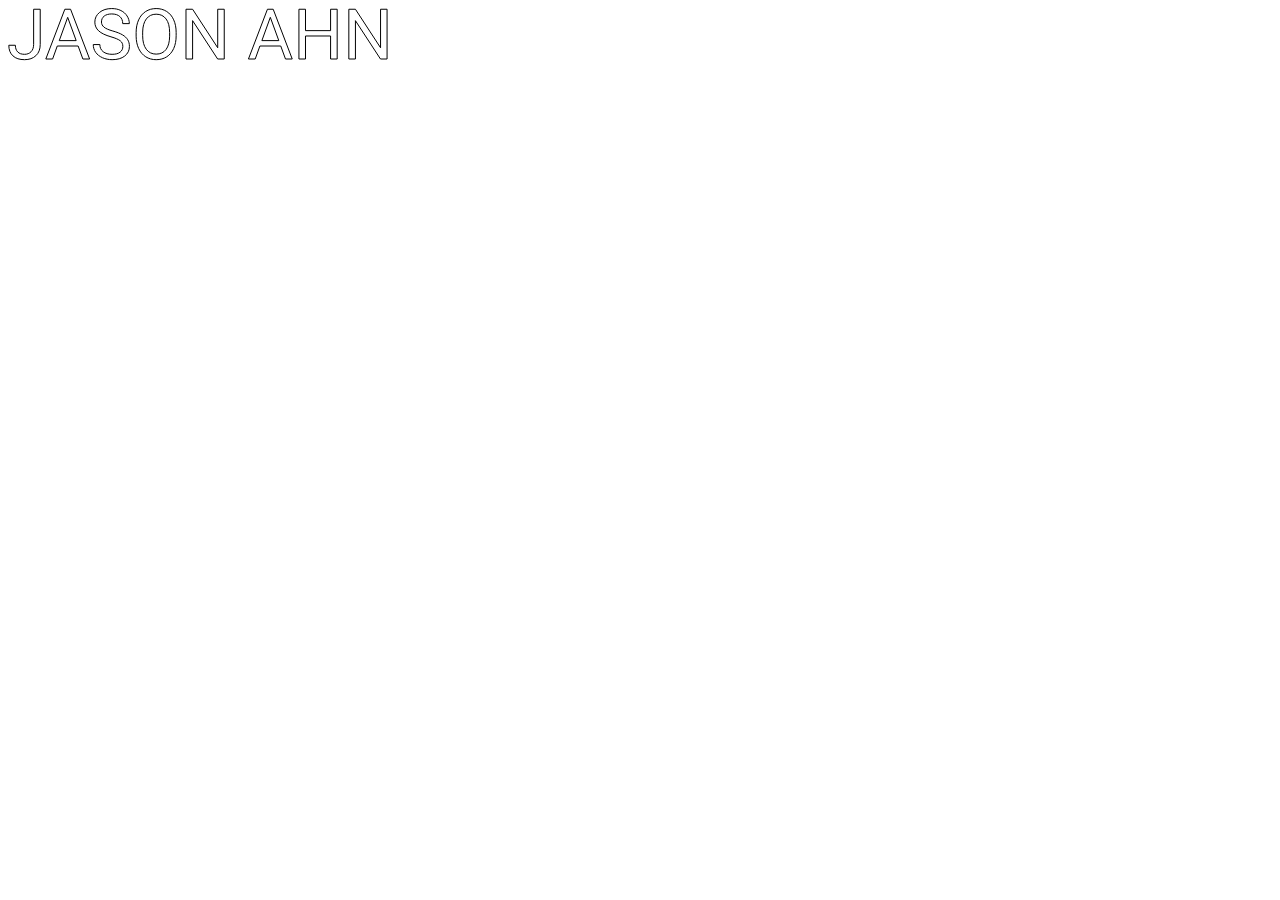
==== index.html @ 58fabce6 "Add files via upload" ====
<!DOCTYPE html>
<html lang="en">

<head>
    <meta charset="UTF-8">
    <meta name="viewport" content="width=device-width, initial-scale=1.0">
    <title>J Portfolio</title>
    <meta http-equiv = "refresh" content = "9; url = ./main.html" />
    <link rel="stylesheet" href="./style.css" />
</head>

<body id = "index-body">
    <div id = "log1">
        <svg id = "logo" width="380" height="53" viewBox="0 0 380 53" fill="none" xmlns="http://www.w3.org/2000/svg">
            <path d="M25.626 1.23438H32.2227V36.4736C32.2227 41.236 30.7871 44.9616 27.916 47.6504C25.0677 50.3392 21.2624 51.6836 16.5 51.6836C11.5553 51.6836 7.70443 50.4189 4.94727 47.8896C2.1901 45.3604 0.811523 41.8171 0.811523 37.2598H7.37402C7.37402 40.1081 8.14876 42.3298 9.69824 43.9248C11.2705 45.5199 13.5378 46.3174 16.5 46.3174C19.2116 46.3174 21.3991 45.4629 23.0625 43.7539C24.7487 42.0449 25.6032 39.6523 25.626 36.5762V1.23438Z" stroke="black"/>
            <path d="M70.1279 38.0117H49.2783L44.5957 51H37.8281L56.832 1.23438H62.5742L81.6123 51H74.8789L70.1279 38.0117ZM51.2607 32.6113H68.1797L59.7031 9.33496L51.2607 32.6113Z" stroke="black"/>
            <path d="M102.975 28.8174C97.3464 27.1995 93.2448 25.2171 90.6699 22.8701C88.1178 20.5003 86.8418 17.5837 86.8418 14.1201C86.8418 10.2008 88.4027 6.96517 91.5244 4.41309C94.6689 1.83822 98.7477 0.550781 103.761 0.550781C107.179 0.550781 110.221 1.21159 112.887 2.5332C115.576 3.85482 117.649 5.67773 119.107 8.00195C120.589 10.3262 121.329 12.8669 121.329 15.624H114.732C114.732 12.6162 113.775 10.2578 111.861 8.54883C109.947 6.81706 107.247 5.95117 103.761 5.95117C100.525 5.95117 97.9958 6.66895 96.1729 8.10449C94.3727 9.51725 93.4727 11.4883 93.4727 14.0176C93.4727 16.0456 94.3271 17.766 96.0361 19.1787C97.7679 20.5687 100.696 21.8447 104.82 23.0068C108.967 24.1689 112.203 25.4564 114.527 26.8691C116.874 28.2591 118.606 29.8883 119.723 31.7568C120.862 33.6253 121.432 35.8242 121.432 38.3535C121.432 42.3867 119.859 45.6224 116.715 48.0605C113.57 50.4759 109.366 51.6836 104.103 51.6836C100.685 51.6836 97.4945 51.0342 94.5322 49.7354C91.57 48.4137 89.2799 46.6136 87.6621 44.335C86.0671 42.0563 85.2695 39.4701 85.2695 36.5762H91.8662C91.8662 39.584 92.9714 41.9652 95.1816 43.7197C97.4147 45.4515 100.388 46.3174 104.103 46.3174C107.566 46.3174 110.221 45.611 112.066 44.1982C113.912 42.7855 114.835 40.86 114.835 38.4219C114.835 35.9837 113.98 34.1038 112.271 32.7822C110.562 31.4378 107.464 30.1162 102.975 28.8174Z" stroke="black"/>
            <path d="M168.155 27.7236C168.155 32.5999 167.335 36.861 165.694 40.5068C164.054 44.1299 161.729 46.8984 158.722 48.8125C155.714 50.7266 152.205 51.6836 148.194 51.6836C144.275 51.6836 140.8 50.7266 137.77 48.8125C134.739 46.8757 132.381 44.1299 130.694 40.5752C129.031 36.9977 128.176 32.862 128.131 28.168V24.5791C128.131 19.7939 128.963 15.5671 130.626 11.8984C132.289 8.22982 134.636 5.42708 137.667 3.49023C140.72 1.5306 144.207 0.550781 148.126 0.550781C152.114 0.550781 155.623 1.51921 158.653 3.45605C161.707 5.37012 164.054 8.16146 165.694 11.8301C167.335 15.4759 168.155 19.7256 168.155 24.5791V27.7236ZM161.627 24.5107C161.627 18.609 160.442 14.0859 158.072 10.9414C155.702 7.77409 152.387 6.19043 148.126 6.19043C143.979 6.19043 140.709 7.77409 138.316 10.9414C135.947 14.0859 134.728 18.4609 134.659 24.0664V27.7236C134.659 33.443 135.855 37.9434 138.248 41.2246C140.663 44.4831 143.979 46.1123 148.194 46.1123C152.433 46.1123 155.714 44.5742 158.038 41.498C160.362 38.3991 161.559 33.9671 161.627 28.2021V24.5107Z" stroke="black"/>
            <path d="M216.246 51H209.649L184.596 12.6504V51H177.999V1.23438H184.596L209.718 39.7549V1.23438H216.246V51Z" stroke="black"/>
            <path d="M272.745 38.0117H251.896L247.213 51H240.445L259.449 1.23438H265.191L284.229 51H277.496L272.745 38.0117ZM253.878 32.6113H270.797L262.32 9.33496L253.878 32.6113Z" stroke="black"/>
            <path d="M329.176 51H322.579V27.9971H297.491V51H290.929V1.23438H297.491V22.6309H322.579V1.23438H329.176V51Z" stroke="black"/>
            <path d="M379.078 51H372.481L347.428 12.6504V51H340.831V1.23438H347.428L372.55 39.7549V1.23438H379.078V51Z" stroke="black"/>
        </svg>
    </div>
    
    <script src = "app.js"></script>

</body>

</html>
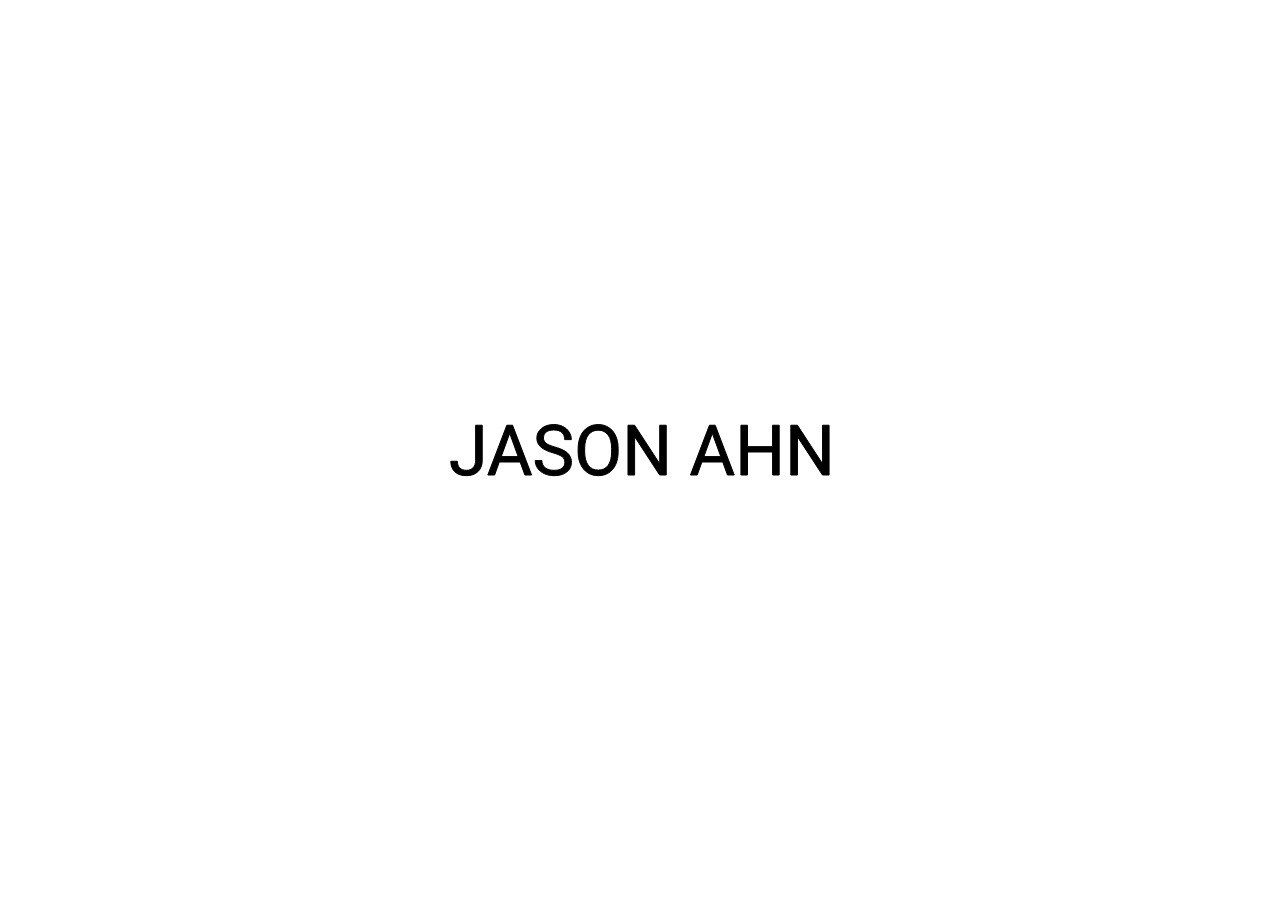
==== commit 367bd312: "Update index.html" ====
--- a/index.html
+++ b/index.html
@@ -6,6 +6,8 @@
     <meta name="viewport" content="width=device-width, initial-scale=1.0">
     <title>J Portfolio</title>
     <meta http-equiv = "refresh" content = "9; url = ./main.html" />
+    <link rel="shortcut icon" type="image/png" sizes="32x32" href="./favicon_io/favicon-32x32.png">
+    <link rel="shortcut icon" type="image/png" sizes="16x16" href="./favicon_io/favicon-16x16.png">
     <link rel="stylesheet" href="./style.css" />
 </head>
 
@@ -27,4 +29,4 @@
 
 </body>
 
-</html>+</html>
--- a/style.css
+++ b/style.css
@@ -0,0 +1,2039 @@
+
+/* INDEX HTML STYLING */
+/*********************/
+/*********************/
+/*********************/
+
+* {
+    padding: 0;
+    margin: 0;
+    box-sizing: border-box;
+}
+
+
+
+#national-defence {
+  float: right !important;
+}
+
+#index-body {
+    width: 100%;
+    height: 100vh;
+    animation: change-background 6s ease;
+    animation-delay: 4.5s;
+}
+
+
+#logo {
+    animation: fill 1.3s ease forwards 7.0s, zoom 6.0s ease-in;
+    animation-delay: 4.0s;
+}
+
+#log1{
+  position: relative;
+  width: 100%; 
+  height: 100%;
+  display: flex;
+  justify-content: center;
+  align-items: center;
+  padding-left: 1rem;
+  padding-right: 1rem;
+}
+
+#logo path:nth-child(1) {
+    stroke-dasharray: 162.4;
+    stroke-dashoffset: 162.4;
+    animation: line-anim 2s ease forwards;
+}
+
+#logo path:nth-child(2) {
+    stroke-dasharray: 240.7;
+    stroke-dashoffset: 240.7;
+    animation: line-anim 2s ease forwards 0.3s;
+}
+
+#logo path:nth-child(3) {
+    stroke-dasharray: 259.2;
+    stroke-dashoffset: 259.2;
+    animation: line-anim 2s ease forwards 0.6s;
+}
+
+#logo path:nth-child(4) {
+    stroke-dasharray: 256.3;
+    stroke-dashoffset: 256.3;
+    animation: line-anim 2s ease forwards 0.9s;
+}
+
+#logo path:nth-child(5) {
+    stroke-dasharray: 294.5;
+    stroke-dashoffset: 294.5;
+    animation: line-anim 2s ease forwards 1.2s;
+}
+
+#logo path:nth-child(6) {
+    stroke-dasharray: 240.7;
+    stroke-dashoffset: 240.7;
+    animation: line-anim 2s ease forwards 1.5s;
+}
+
+#logo path:nth-child(7) {
+    stroke-dasharray: 264.8;
+    stroke-dashoffset: 264.8;
+    animation: line-anim 2s ease forwards 1.8s;
+}
+
+#logo path:nth-child(8) {
+    stroke-dasharray: 294.5;
+    stroke-dashoffset: 294.5;
+    animation: line-anim 2s ease forwards 2.1s;
+}
+
+
+@keyframes line-anim{
+    to{
+        stroke-dashoffset: 0;
+    }
+}
+
+@keyframes fill{
+    from {
+        fill: transparent;
+    }
+    to {
+        fill: black;
+    }
+}
+
+@keyframes zoom {
+    0% {
+        transform: scale(1.0, 1.0);
+    }50% {
+        transform: scale(3.0, 3.0);
+    }
+    100% {
+        transform: scale(40.0, 40.0);
+    }
+}
+
+@keyframes change-background {
+    0% {
+      background: white;
+    }
+    30% {
+        background: white;
+    }
+    70% {
+      background: black;
+    }
+    100% {
+      background: black;
+    }
+  }
+
+
+
+/* HEADING HTML STYLING */
+/*********************/
+/*********************/
+/*********************/
+
+/**
+ * index.scss
+ * - Add any styles you want here!
+ */
+
+  /* main-header start */
+  [data-target="#mainMenu"] {
+    position: relative;
+    z-index: 999;
+  }
+
+  #mainMenu li > a {
+    font-size: 12px;
+    letter-spacing: 1px;
+    color: black;
+    font-weight: 400;
+    position: relative;
+    z-index: 1;
+    text-decoration: none;
+  }
+
+.bodyIndex {
+    animation: back-to-white 3s ease;
+    display: flex;
+    flex-direction: column;
+    min-height: 100vh;
+}
+
+  @keyframes back-to-white {
+    0% {
+      background: black;
+    }
+    30% {
+        background: black;
+    }
+    70% {
+      background: white;
+    }
+    100% {
+      background: white;
+    }
+  }
+
+  .main-header.fixed-nav #mainMenu li > a {
+    color: black;
+    text-decoration: none;
+  }
+  
+  #navbars li {
+    animation: fadeIn 1s ease-in both;
+  }
+
+  #navbars li a {
+    font-size: 14px;
+  }
+
+  #navbars li:nth-child(1) {
+      animation-delay: 0.3s;
+  }
+
+  #navbars li:nth-child(2) {
+      animation-delay: 0.6s;
+  }
+
+  #navbars li:nth-child(3) {
+      animation-delay: 0.9s;
+  }
+
+  #navbars li:nth-child(4) {
+      animation-delay: 1.2s;
+  }
+
+  #resume {
+    border-radius: 10px;
+    border: 1px solid black;
+  }
+
+  #resume button {
+      animation: fadeIn 1s ease-in both;
+      animation-delay: 1.5s;
+      text-align: center;
+  }
+  
+  #resume-button {
+      text-align: center;
+  }
+
+  @keyframes fadeIn {
+	from {
+		opacity: 0;
+		transform: translate3d(0, -20%, 0);
+	}
+	to {
+		opacity: 1;
+		transform: translate3d(0, 0, 0);
+	}
+}
+
+#resume {
+  padding-right: 10px;
+  padding-left: 10px;
+  padding-top: 5px;
+  padding-bottom: 5px;
+  margin-left: 25px;
+}
+
+  #resume button {
+      border-radius: 20px;
+      background: none;
+      border: none;
+      color: black;
+      cursor: pointer;
+  }
+
+  #mainMenu li:not(:last-of-type) {
+    margin-right: 30px;
+  }
+  
+  #mainMenu li > a::before {
+    position: absolute;
+    content: "";
+    width: calc(100% - 1px);
+    height: 1px;
+    background: black;
+    bottom: -6px;
+    left: 0;
+  
+    -webkit-transform: scale(0, 1);
+    -ms-transform: scale(0, 1);
+    transform: scale(0, 1);
+    -webkit-transform-origin: right center;
+    -ms-transform-origin: right center;
+    transform-origin: right center;
+    z-index: -1;
+  
+    -webkit-transition: transform 0.5s ease;
+    transition: transform 0.5s ease;
+  }
+  
+  #mainMenu li > a:hover::before,
+  #mainMenu li > a.active::before {
+    -webkit-transform: scale(1, 1);
+    -ms-transform: scale(1, 1);
+    transform: scale(1, 1);
+    -webkit-transform-origin: left center;
+    -ms-transform-origin: left center;
+    transform-origin: left center;
+  }
+  
+  .main-header.fixed-nav #mainMenu li > a::before {
+    background: #000;
+  }
+  
+  .main-header {
+    position: fixed;
+    top: 25px;
+    left: 0;
+    z-index: 99;
+    width: 100%;
+    -webkit-transition: all 0.4s ease;
+    transition: all 0.4s ease;
+  }
+  
+  .main-header.fixed-nav {
+    top: 0;
+    background: black;
+    -webkit-box-shadow: 0 8px 12px -8px rgba(0, 0, 0, 0.09);
+    box-shadow: 0 8px 12px -8px rgba(0, 0, 0, 0.09);
+    -webkit-transition: all 0.4s ease;
+    transition: all 0.4s ease;
+  }
+  
+  .main-header.fixed-nav .navbar-brand > img:last-of-type {
+    display: block;
+  }
+  
+  .main-header.fixed-nav .navbar-brand > img:first-of-type {
+    display: none;
+  }
+
+  .navbar-brand {
+    color: black;
+  }
+
+  .main-header .navbar-brand img {
+    max-width: 40px;
+    animation: fadeInLeft 0.4s both 0.4s;
+    margin-left: -0.5rem;
+  }
+
+  /* main-header end */
+  @media (max-width: 991px) {
+    /*header starts*/
+  
+    #mainMenu {
+        background-color: rgb(233, 227, 227);
+        height: 100rem;
+        width: 100%;
+    }
+
+    /*.navbar-brand {
+      margin-left: -200px;
+    }*/
+
+    #mainMenu a {
+        text-align: center;
+    }
+
+    #mainMenu #first {
+        margin-right: 30px;
+    }
+
+    #mainMenu #third {
+        margin-right: 36px;
+    }
+
+    #mainMenu #fourth {
+        margin-right: 45px;
+    }
+
+    #resume {
+        margin-top: 20px;
+        border: 1px solid transparent;
+        margin-right: 58px;
+        text-align: center;
+    }
+
+    li:before {   
+        content: "";  
+        border-color: transparent white !important;
+        border-style: solid;  
+        border-width: 0.35em 0 0.35em 0.45em;  
+        display: block;  
+        height: 0;  
+        width: 0;  
+        left: -1em;  
+        top: 1.1em;  
+        position: relative;  
+    } 
+    
+    .collapse.in {
+      display: block !important;
+      padding: 0;
+      clear: both;
+    }
+  
+    .navbar-toggler {
+      margin: 0;
+      padding: 0;
+      width: 40px;
+      height: 40px;
+      position: absolute;
+      top: 25px;
+      right: 0px;
+      border: none;
+      border-radius: 0;
+      outline: none !important;
+    }
+  
+    .main-header .navbar {
+      float: none;
+      width: 100%;
+      padding-left: 0;
+      padding-right: 0;
+      text-align: center;
+    }
+  
+    .main-header .navbar-nav {
+      margin-top: 70px;
+    }
+  
+    .main-header .navbar-nav li .nav-link {
+      text-align: center;
+      padding: 20px 15px;
+      border-radius: 0px;
+    }
+  
+    /**/
+    .main-header .navbar-toggler .icon-bar {
+      background-color: black;
+      margin: 0 auto 6px;
+      border-radius: 0;
+      width: 30px;
+      height: 3px;
+      position: absolute;
+      right: 0;
+      -webkit-transition: all 0.2s ease;
+      transition: all 0.2s ease;
+    }
+  
+    .main-header .navbar .navbar-toggler .icon-bar:first-child {
+      margin-top: 3px;
+    }
+  
+    .main-header .navbar-toggler .icon-bar-1 {
+      width: 10px;
+      top: 0px;
+    }
+  
+    .main-header .navbar-toggler .icon-bar-2 {
+      width: 16px;
+      top: 12px;
+    }
+  
+    .main-header .navbar-toggler .icon-bar-3 {
+      width: 20px;
+      top: 21px;
+    }
+  
+    .main-header .current .icon-bar {
+      margin-bottom: 5px;
+      border-radius: 0;
+      display: block;
+    }
+  
+    .main-header .current .icon-bar-1 {
+      width: 18px;
+    }
+  
+    .main-header .current .icon-bar-2 {
+      width: 30px;
+    }
+  
+    .main-header .current .icon-bar-3 {
+      width: 10px;
+    }
+  
+    .main-header .navbar-toggler:hover .icon-bar {
+      background-color: black;
+    }
+  
+    .main-header .navbar-toggler:focus .icon-bar {
+      background-color:black;
+    }
+  
+    #we-cycle-image-div {
+      margin-top: 100px;
+    }
+
+    #we-cycle-direct-link-wrapper {
+      margin-top: 150px;
+      margin-left: -100px;
+    }
+
+    #good-cop-bad-cop {
+      margin-top: 200px;
+    }
+
+    
+    /*header ends*/
+  }
+
+/* FRONT PAGE INTRO HTML STYLING */
+/*********************/
+/*********************/
+/*********************/
+
+#front-page {
+    width: 80%;
+    margin: 10rem auto;
+    padding: 20px;
+}
+
+
+
+@media screen and (max-width: 2000px) {
+    #hello {
+        font-size: 2vw;
+    }
+    
+    #name {
+        font-size: 5vw;
+    }
+    
+    #code {
+        font-size: 5vw;
+    }
+}
+
+@media screen and (max-width: 1500px) {
+    #hello {
+        font-size: 2vw;
+    }
+    
+    #name {
+        font-size: 5vw;
+    }
+    
+    #code {
+        font-size: 5vw;
+    }
+}
+
+@media screen and (max-width: 1200px) {
+    #hello {
+        font-size: 2vw;
+    }
+    
+    #name {
+        font-size: 5vw;
+    }
+    
+    #code {
+        font-size: 5vw;
+    }
+}
+
+@media screen and (max-width: 988px) {
+  #mainMenu #navbars #first {
+    font-size: 3vw;
+  }
+
+  #mainMenu #navbars #second {
+    font-size: 3vw;
+  }
+
+  #mainMenu #navbars #third {
+    font-size: 3vw;
+  }
+
+  #mainMenu #navbars #fourth {
+    font-size: 3vw;
+  }
+
+  #mainMenu #navbars #first {
+    font-size: 3vw;
+  }
+
+  #resume-button {
+    font-size: 3vw;
+  }
+
+  #we-cycle {
+    display: block;
+    margin-bottom: 200px;
+  }
+
+  #we-cycle-image {
+    width: 100%;
+    height: auto;
+    margin-bottom: 100px;
+  }
+
+  #we-cycle-description {
+    margin-top: 150px;
+    text-align: center;
+    margin-right: 10%;
+  }
+
+  
+
+}
+@media screen and (max-width: 900px) {
+    #hello {
+        font-size: 2vw;
+    }
+    
+    #name {
+        font-size: 5vw;
+    }
+    
+    #code {
+        font-size: 5vw;
+    }
+}
+
+@media screen and (max-width: 898px) {
+  #cedar-database-image-div {
+    width: 100%;
+    height: 100%;
+    margin-left: 100px;
+  }
+  
+  #cedar-database-description {
+    margin-top: 200px;
+    text-align: center;
+    margin-left: -80%;
+  }
+
+  #cedar-database-paragraph {
+    margin-left: 300px;
+    position: absolute;
+  }
+
+  #cedar-database-direct-link-wrapper {
+    margin-left: 50px;
+    margin-top: 200px;
+  }
+
+  #we-cycle-image-div {
+    width: 100%;
+    height: 100%;
+    margin-left: 100px;
+  }
+  
+  #we-cycle-description {
+    margin-top: 350px;
+    text-align: center;
+    margin-left: -80%;
+  }
+
+  #we-cycle-paragraph {
+    margin-left: 300px;
+    position: absolute;
+  }
+
+  #we-cycle-direct-link-wrapper {
+    margin-left: 20px;
+    margin-top: 350px;
+  }
+
+  #good-cop-bad-cop-image-div {
+    width: 100%;
+    height: 100%;
+    margin-top: 40px;
+    margin-left: 100px;
+  }
+  
+  #good-cop-bad-cop-description {
+    margin-top: 350px;
+    text-align: center;
+    margin-left: -80%;
+  }
+
+  #good-cop-bad-cop-paragraph {
+    margin-left: 300px;
+    position: absolute;
+  }
+
+  #good-cop-bad-cop-direct-link-wrapper {
+    margin-left: 35px;
+    margin-top: 350px;
+  }
+
+  #good-cop-bad-cop-direct-link {
+    margin-top: 300px;
+    position: relative;
+  }
+
+
+  #jsonahn-image-div {
+    width: 100%;
+    height: 100%;
+    margin-top: 100px;
+    margin-left: 100px;
+  }
+  
+  #jsonahn-description {
+    margin-top: 350px;
+    text-align: center;
+    margin-left: -80%;
+  }
+
+  #jsonahn-paragraph {
+    margin-left: 300px;
+    
+  }
+
+  #jsonahn-direct-link-wrapper {
+    margin-left: -200px;
+  }
+
+  #jsonahn-direct-link {
+    position: absolute;
+    margin-top: 100px;
+  }
+
+  #rcmp-crime-report-image-div {
+    width: 100%;
+    height: 100%;
+    margin-top: 100px;
+    margin-left: 100px;
+  }
+  
+  #rcmp-crime-report-description {
+    margin-top: 450px;
+    text-align: center;
+    margin-left: -80%;
+  }
+
+  #rcmp-crime-report-paragraph {
+    margin-left: 300px;
+    position: absolute;
+  }
+
+  #rcmp-crime-report-direct-link-wrapper {
+    margin-left: 35px;
+    margin-top: 350px;
+    position: absolute;
+  }
+
+  #rcmp-crime-report-direct-link {
+    margin-top: 400px;
+    position: relative;
+  }
+  /* WE CYCLE DIRECT LINK IS HIDDEN HERE FOR SOME REASON */
+}
+
+@media screen and (max-width: 600px) {
+    #hello {
+        font-size: 3vw;
+    }
+    
+    #name {
+        font-size: 7vw;
+    }
+    
+    #code {
+        font-size: 7vw;
+    }
+
+    #profile-pic {
+      float: none;
+      width: 100%;
+      margin-bottom: 30px;
+    }
+
+    .pricing-header {
+      font-size: 4vw;
+    }
+
+    #we-cycle-image-div {
+      width: 100%;
+      height: auto;
+    }
+    
+    #we-cycle-description {
+      margin-top: 300px;
+      text-align: center;
+      margin-left: -80%;
+    }
+
+    #good-cop-bad-cop-image-div {
+      width: 100%;
+      height: auto;
+    }
+
+    #good-cop-bad-cop-description {
+      margin-top: 300px;
+      text-align: center;
+      margin-left: -80%;
+    }
+
+}
+
+@media screen and (max-width: 575px) {
+  .navbar-brand {
+    margin-left: 30px;
+  }
+
+  #profile-pic {
+    float: none;
+    width: 100%;
+  }
+
+  #description-text-one {
+    font-size: 3.5vw;
+  }
+
+  #description-text-two {
+    font-size: 3.5vw;
+  }
+  
+}
+
+@media screen and (max-width: 400px) {
+  .navbar-brand img {
+    width: 300px;
+  }
+
+  #hello {
+    font-size: 25px;
+  }
+
+  #name {
+    font-size: 35px;
+  }
+
+  #code {
+    font-size: 43px;
+  }
+
+  #my-projects {
+    margin-bottom: -150px;
+  }
+  
+  #cedar-database {
+    flex-wrap: none;
+  }
+  
+  #cedar-database-description {
+    margin-bottom: 10rem;
+    position: absolute;
+    margin-left: -1rem;
+    margin-top: 23rem;
+  }
+
+  #cedar-database-image-div {
+    margin-top: 150px;
+    position: absolute;
+    margin-left: -1rem;
+  }
+
+  #cedar-database-image {
+    float: right;
+    margin-top: 180px;
+    flex-wrap: none;
+    /* NEW IMPLEMENTATION OF RESPONSIVENESS */
+    width: 100%;
+    max-width: 100%; 
+    height: auto;
+    object-fit: cover;
+  }
+
+  #cedar-database-direct-link-wrapper {
+    position: relative;
+    margin-left: 230px;
+    margin-top: 402px;
+  }
+
+  #we-cycle {
+    flex-wrap: none;
+  }
+  
+  #we-cycle-image-div {
+    margin-top: 100px;
+    position: absolute;
+    margin-left: -1rem;
+  }
+
+  #we-cycle-description {
+    margin-bottom: 10rem;
+    position: absolute;
+    margin-left: -1rem;
+    margin-top: 350px;
+  }
+
+  #we-cycle-image {
+    float: right;
+    margin-top: 230px;
+    flex-wrap: none;
+    /* NEW IMPLEMENTATION OF RESPONSIVENESS */
+    width: 100%;
+    max-width: 100%; 
+    height: auto;
+    object-fit: cover;
+  }
+
+  #we-cycle-direct-link-wrapper {
+    position: relative;
+    margin-left: 150px;
+    margin-top: 340px;
+  }
+
+  #good-cop-bad-cop {
+    flex-wrap: none;
+    margin-left: -2rem;
+  }
+
+  #good-cop-bad-cop-image-div {
+    margin-top: 75px;
+    position: absolute;
+    margin-left: -1rem;
+  }
+  
+  #good-cop-bad-cop-image {
+    float: right;
+    margin-top: 180px;
+    flex-wrap: none;
+    /* NEW IMPLEMENTATION OF RESPONSIVENESS */
+    width: 100%;
+    max-width: 100%; 
+    height: auto;
+    object-fit: cover;
+  }
+
+  #good-cop-bad-cop-description {
+    position: absolute;
+    margin-left: -1rem;
+    margin-top: 350px;
+  }
+
+  #good-cop-bad-cop-link-wrapper {
+    position: relative;
+    margin-left: 12rem;
+    margin-top: 350px;
+  }
+
+  #good-cop-bad-cop-direct-link {
+    margin-left: 70px;
+    margin-top: 300px;
+  }
+
+  #jsonahn {
+    flex-wrap: none;
+    flex: none;
+  }
+
+  #jsonahn-image-div {
+    margin-top: 150px;
+    position: absolute;
+    margin-left: -1rem;
+  }
+  
+  #jsonahn-image {
+    float: right;
+    margin-top: 180px;
+    flex-wrap: none;
+    /* NEW IMPLEMENTATION OF RESPONSIVENESS */
+    width: 100%;
+    max-width: 100%; 
+    height: auto;
+    object-fit: cover;
+  }
+
+  #jsonahn-description {
+    position: absolute;
+    margin-left: -1rem;
+    margin-top: 350px;
+  }
+
+  #jsonahn-direct-link-wrapper {
+    position: relative;
+    margin-left: 12rem;
+    margin-top: 350px;
+  }
+
+  #json-direct-link {
+    margin-left: 45px;
+    margin-top: 358px;
+  }
+
+  #rcmp-crime-report {
+    flex-wrap: none;
+    margin-left: -2rem;
+  }
+
+  #rcmp-crime-report-image-div {
+    margin-top: 150px;
+    position: absolute;
+    margin-left: -1rem;
+  }
+  
+  #rcmp-crime-report-image {
+    float: right;
+    margin-top: 180px;
+    flex-wrap: none;
+    /* NEW IMPLEMENTATION OF RESPONSIVENESS */
+    width: 100%;
+    max-width: 100%; 
+    height: auto;
+    object-fit: cover;
+  }
+
+  #rcmp-crime-report-description {
+    margin-left: -1rem;
+    margin-top: 450px;
+  }
+
+  #rcmp-crime-report-link-wrapper {
+    position: relative;
+    margin-left: 25px;
+    margin-top: 430px;
+  }
+
+}
+
+/* ABOUT ME PAGE HTML STYLING */
+/*********************/
+/*********************/
+/*********************/
+
+#about-me {
+    width: 80%;
+    margin: 300px auto;
+    padding: 20px;
+}
+
+
+/* SKILLS PAGE HTML STYLING */
+/*********************/
+/*********************/
+/*********************/
+
+#skills {
+    width: 80%;
+    margin: 300px auto;
+    padding: 20px;
+}
+
+#skills-list img {
+    margin-top: 50px;
+}
+
+#skills-overall {
+    display: table-row;
+    width: 100%;
+}
+
+#skills-list-one {
+    display: table-cell;
+    padding-right: 3rem;
+}
+
+#skills-list-two {
+    display: table-cell;
+    padding-right: 3rem;
+}
+
+#skills-list-three {
+    display: table-cell;
+    padding-right: 3rem;
+}
+
+
+#experience {
+    width: 80%;
+    margin: 300px auto;
+    padding: 20px;
+}
+
+#experience-info {
+    display: flex;
+    margin-top: 2.5rem;
+}
+
+#myList {
+    width: 50%;
+    float: clear;
+}
+
+#information {
+    width: 50%;
+    border: 1px solid transparent;
+    padding: 10px;
+    margin-left: 5%;
+}
+
+#description {
+    margin-left: 1rem;
+}
+
+#description-text-one {
+    line-height: 2.0;
+    /*display: clear;*/
+    font-size: 20px;
+}
+
+#profile-pic {
+    float: right;
+    margin-left: 10px;
+    border-radius: 15px;
+    border: 1px solid black;
+    padding: 5px;
+}
+
+#description-text-two {
+    line-height: 2.0;
+    font-size: 20px;
+}
+
+ul {  
+    margin: 0.75em 0;  
+    padding: 0 1em;  
+    list-style: none;  
+}  
+
+li:before {   
+    content: "";  
+    border-color: transparent rgb(253, 252, 252);  
+    border-style: solid;  
+    border-width: 0.35em 0 0.35em 0.45em;  
+    display: block;  
+    height: 0;  
+    width: 0;  
+    left: -1em;  
+    top: 1.1em;  
+    position: relative;  
+} 
+
+#overall {
+    bottom: 0;
+}
+
+#sticky-line-right {
+    bottom: 0;
+    position: fixed;
+    margin-left: 5%;
+}
+
+#right-paragraph {
+    transform: rotate(90deg);
+    display: block;
+    margin-left: -5.5rem;
+    position: absolute;
+    margin-top: -8rem;
+}
+
+#right-paragraph a {
+    color: black;
+    text-decoration: none;
+    letter-spacing: 2px;
+}
+
+#right-line {
+    border-right: 2px solid black;
+    height: 70px;
+    float: left;
+    position: relative;
+}
+
+#footer-paragraph {
+    font-size: 0.8rem;
+    bottom: 0;
+    position: relative;
+}
+
+#sticky-line-left {
+    bottom: 0;
+    position: fixed;
+    margin-left: 95%;
+}
+
+#left-line {
+    border-left: 2px solid black;
+    height: 70px;
+}
+
+#github {
+    margin-left: -8px;
+    display: block;
+}
+
+#linkedin {
+    margin-left: -8px;
+    display: block;
+}
+
+#projects {
+    width: 80%;
+    margin: 300px auto;
+    margin-left: -30px;
+    padding: 20px;
+}
+
+#cedar-database {
+  display: flex;
+  margin-top: 30px;
+  margin-bottom: 100px;
+}
+
+#cedar-database-image {
+  /* NEW IMPLEMENTATION OF RESPONSIVENESS */
+  margin:auto;
+  width: 100%; 
+  max-width: 100%; 
+  height: auto;
+  object-fit: cover;
+}
+
+#cedar-database-heading span {
+white-space: nowrap;
+margin-left: 35%;
+}
+
+#cedar-database-title {
+font-size: 1.5rem;
+margin-left: 35%;
+}
+
+#cedar-database-paragraph {
+border: 1px solid transparent;
+padding: 10px;
+width: 20rem;
+margin-left: -5%;
+margin-top: 25px;
+font-size: 1.0rem;
+position: absolute;
+background-color: rgb(218, 224, 226);
+border-radius: 10px;
+}
+
+#cedar-database-direct-link {
+margin-top: 35px;
+margin-left: 30px;
+}
+
+#we-cycle {
+    display: flex;
+    margin-top: 150px;
+    margin-bottom: 100px;
+}
+
+#we-cycle-image {
+    /* NEW IMPLEMENTATION OF RESPONSIVENESS */
+    margin:auto;
+    width: 100%; 
+    max-width: 100%; 
+    height: auto;
+    object-fit: cover;
+}
+
+#we-cycle-heading span {
+  white-space: nowrap;
+  margin-left: 35%;
+}
+
+#we-cycle-title {
+  font-size: 1.5rem;
+  margin-left: 35%;
+}
+
+#we-cycle-paragraph {
+  border: 1px solid transparent;
+  padding: 10px;
+  width: 20rem;
+  margin-left: -5%;
+  margin-top: 25px;
+  font-size: 1.0rem;
+  position: absolute;
+  background-color: rgb(218, 224, 226);
+  border-radius: 10px;
+}
+
+#we-cycle-direct-link {
+  margin-top: 45px;
+  margin-left: 40px;
+}
+
+#good-cop-bad-cop {
+  display: flex;
+}
+
+#good-cop-bad-cop-image {
+  margin: auto;
+  width: 100%;
+  max-width: 100%;
+  height: auto;
+  object-fit: cover;
+}
+
+#good-cop-bad-cop-heading span {
+  white-space: nowrap;
+  margin-left: 35%;
+}
+
+#good-cop-bad-cop-title {
+  font-size: 1.3rem;
+  margin-left: 35%;
+  width: 200%;
+}
+
+#good-cop-bad-cop-paragraph {
+  border: 1px solid transparent;
+  padding: 10px;
+  width: 350px;
+  margin-left: -5%;
+  margin-top: 25px;
+  font-size: 1.0rem;
+  position: absolute;
+  background-color: rgb(218, 224, 226);
+  border-radius: 10px;
+}
+
+#good-cop-bad-cop-direct-link {
+  margin-left: 25px;
+  margin-top: 40px;
+}
+
+#good-cop-bad-cop-link-wrapper {
+  margin-left: 3rem;
+}
+
+#jsonahn {
+  display: flex;
+  margin-top: 120px;
+  margin-bottom: 100px;
+}
+
+#jsonahn-image {
+  /* NEW IMPLEMENTATION OF RESPONSIVENESS */
+  margin:auto;
+  width: 100%; 
+  max-width: 100%; 
+  height: auto;
+  object-fit: cover;
+}
+
+#jsonahn-heading span {
+white-space: nowrap;
+margin-left: 35%;
+}
+
+#jsonahn-title {
+font-size: 1.5rem;
+margin-left: 35%;
+}
+
+#jsonahn-paragraph {
+border: 1px solid transparent;
+padding: 10px;
+width: 20rem;
+margin-left: -5%;
+margin-top: 25px;
+font-size: 1.0rem;
+position: absolute;
+background-color: rgb(218, 224, 226);
+border-radius: 10px;
+}
+
+#jsonahn-direct-link-wrapper {
+  margin-top: 33px;
+  margin-left: 10px;
+}
+
+#jsonahn-direct-link {
+margin-top: 70px;
+margin-left: 20px;
+}
+
+#rcmp-crime-report {
+  display: flex;
+  margin-top: 120px;
+  margin-bottom: 100px;
+}
+
+#rcmp-crime-report-image {
+  /* NEW IMPLEMENTATION OF RESPONSIVENESS */
+  margin:auto;
+  width: 100%; 
+  max-width: 100%; 
+  height: auto;
+  object-fit: cover;
+}
+
+#rcmp-crime-report-heading span {
+white-space: nowrap;
+margin-left: 35%;
+}
+
+#rcmp-crime-report-title {
+font-size: 1.5rem;
+margin-left: 35%;
+}
+
+#rcmp-crime-report-paragraph {
+border: 1px solid transparent;
+padding: 10px;
+width: 20rem;
+margin-left: -5%;
+margin-top: 25px;
+font-size: 1.0rem;
+position: absolute;
+background-color: rgb(218, 224, 226);
+border-radius: 10px;
+}
+
+#rcmp-crime-report-direct-link-wrapper {
+  margin-top: 33px;
+  margin-left: 10px;
+}
+
+#rcmp-crime-report-direct-link {
+margin-top: 70px;
+margin-left: 20px;
+}
+
+#get-in-touch h3 {
+    margin-top: 40px;
+    text-align: center;
+    font-size: 3.5rem;
+}
+
+#next {
+    width: 100%;
+    margin: 300px auto;
+    margin-left: -30px;
+    padding: 20px;
+    margin: 0;
+}
+
+#opportunities h5 {
+    text-align: center;
+    margin-top: 15px;
+}
+
+#opportunities {
+    position: relative;
+}
+
+#footer-paragraph {
+    height: 50px;
+    text-align: center;
+    bottom: 0px;
+    left: 0px;
+    right: 0px;
+    margin-bottom: 0px;
+}
+
+.myButton {
+	box-shadow:inset 0px 1px 0px 0px #ffffff;
+	background:linear-gradient(to bottom, #ffffff 5%, #f6f6f6 100%);
+	background-color:#ffffff;
+	border-radius:6px;
+	border:1px solid #dcdcdc;
+	display:inline-block;
+	cursor:pointer;
+    text-align: center;
+	color:#666666;
+	font-family:Verdana;
+	font-size:15px;
+	padding:10px 35px;
+	text-decoration:none;
+	text-shadow:0px 1px 0px #ffffff;
+}
+
+.myButton:hover {
+	background:linear-gradient(to bottom, #f6f6f6 5%, #ffffff 100%);
+	background-color:#f6f6f6;
+    text-decoration: none;
+}
+
+.myButton:active {
+	position:relative;
+	top:1px;
+}
+
+#last-button {
+    text-align: center;
+}
+
+
+*, *:before, *:after {
+    box-sizing: inherit;
+  }
+  
+  .background {
+    padding: 0 25px 25px;
+    position: relative;
+    width: 100%;
+  }
+  
+  .background::after {
+    content: '';
+    background: white;
+    background: -moz-linear-gradient(top, white 0%, white 100%);
+    background: -webkit-linear-gradient(top, white 0%,white 100%);
+    background: linear-gradient(to bottom, white 0%,white 100%);
+    filter: progid:DXImageTransform.Microsoft.gradient( startColorstr='#60a9ff', endColorstr='#4394f4',GradientType=0 );
+    height: 350px;
+    left: 0;
+    position: absolute;
+    top: 0;
+    width: 100%;
+    z-index: 1;
+  }
+
+  @media (min-width: 900px) {
+    .background {
+      padding: 0 0 25px;
+    }
+  }
+  
+  .panel {
+    border-radius: 10px;
+    padding: 15px 25px;
+    position: relative;
+    width: 100%;
+    z-index: 10;
+  }
+  
+  .pricing-table {
+    display: flex;
+    flex-direction: column;
+  }
+  
+  @media (min-width: 900px) {
+    .pricing-table {
+      flex-direction: row;
+    }
+  }
+  
+  .pricing-table * {
+    text-align: center;
+    text-transform: uppercase;
+  }
+  
+  .pricing-plan {
+    border-bottom: 1px solid #e1f1ff;
+    padding: 40px;
+  }
+  
+  .pricing-plan:last-child {
+    border-bottom: none;
+  }
+  
+  @media (min-width: 900px) {
+    .pricing-plan {
+      border-bottom: none;
+      border-right: 1px solid #e1f1ff;
+      flex-basis: 100%;
+      padding: 25px 50px;
+    }
+  
+    .pricing-plan:last-child {
+      border-right: none;
+    }
+  }
+  
+  .pricing-img {
+    margin-bottom: 25px;
+    max-width: 100%;
+  }
+  
+  .pricing-header {
+    color: black;
+    font-weight: 600;
+    letter-spacing: 1px;
+  }
+  
+  .pricing-features {
+    color: black;
+    font-weight: 600;
+    letter-spacing: 1px;
+    margin: 50px 0 25px;
+  }
+  
+  .pricing-features-item {
+    border-top: 1px solid #e1f1ff;
+    font-size: 15px;
+    line-height: 1.5;
+    padding: 15px 0;
+  }
+
+
+
+
+  * {
+    -webkit-box-sizing: border-box;
+    -moz-box-sizing: border-box;
+    box-sizing: border-box;
+  }
+  
+  body,
+  div,
+  dl,
+  dt,
+  dd,
+  ul,
+  ol,
+  li,
+  h1,
+  h2,
+  h3,
+  h4,
+  h5,
+  h6,
+  pre,
+  form,
+  p,
+  blockquote,
+  th,
+  td {
+    margin: 0;
+    padding: 0;
+    font-size: 13px;
+    direction: ltr;
+  }
+  
+  .sectionClass {
+    padding: 80px 0px 50px 0px;
+    position: relative;
+    display: block;
+    background: rgb(249, 249, 249);
+  }
+  
+  .row {
+    width: 980px;
+    height: 100%;
+    max-width: 100%;
+    margin: 0 auto;
+  }
+  
+  .row:before,
+  .row:after {
+    content: "";
+    display: table;
+  }
+  
+  .sectiontitle {
+    background-position: center;
+    text-align: center;
+    min-height: 20px;
+  }
+  
+  .sectiontitle h2 {
+    font-size: 30px;
+    color: #222;
+    margin-bottom: 0px;
+    padding-right: 10px;
+    padding-left: 10px;
+  }
+  
+  .headerLine {
+    width: 160px;
+    height: 2px;
+    display: inline-block;
+    background: #101F2E;
+  }
+  
+  .fullWidth {
+    width: 100%;
+    display: table;
+    float: none;
+    padding: 0;
+    min-height: 1px;
+    height: 100%;
+    position: relative;
+    margin-left: 00px;
+    background: white;
+  }
+  /********************************/
+  /*  SECTION WORK EXPERIENCE
+  ********************************/
+  
+  #work-experience .sectiontitle .headerLine {
+    width: 280px;
+  }
+  
+  #work-experience .headerline {
+    width: 280px;
+  }
+  
+  .cbp_tmtimeline {
+    margin: 60px 30px 0 0;
+    padding: 0;
+    list-style: outside none none;
+    position: relative;
+
+  }
+  
+  .cbp_tmtimeline:before {
+    content: '';
+    position: absolute;
+    top: 3%;
+    bottom: 0;
+    width: 10px;
+    background: #324454;
+    left: 13%;
+    height: 100%;
+  }
+  
+  .cbp_tmtimeline li:last-child:before {
+    content: initial;
+  }
+  
+  .cbp_tmtimeline > li .cbp_tmtime {
+    display: block;
+    width: 25%;
+    padding-right: 100px;
+    position: absolute;
+  }
+  
+
+  .cbp_tmtimeline > li .cbp_tmtime span {
+    display: block;
+    text-align: right;
+  }
+  
+  .cbp_tmtimeline > li .cbp_tmtime span:first-child {
+    font-size: 0.9em;
+    color: #bdd0db;
+  }
+  
+  .cbp_tmtimeline > li .cbp_tmtime span:last-child {
+    font-size: 2.9em;
+    color: #3594cb;
+  }
+  
+  .cbp_tmtimeline > li:nth-child(odd) .cbp_tmtime span:last-child {
+    color: #6cbfee;
+  }
+  
+  .cbp_tmtimeline > li .cbp_tmlabel {
+    margin: 0 0 15px 25%;
+    background: rgba(50, 68, 84, 1);
+    color: #FFF;
+    padding: 30px;
+    font-size: 1.2em;
+    font-weight: 300;
+    line-height: 1.4;
+    font-family: 'Open Sans';
+    position: relative;
+    border-radius: 5px;
+    min-height: 150px;
+  }
+  
+  .cbp_tmtimeline > li:nth-child(odd) .cbp_tmlabel {
+    background: #2B3A48;
+  }
+  
+  .cbp_tmtimeline > li .cbp_tmlabel h3 {
+    margin-top: 0px;
+    color: white;
+    font-size: 20px;
+    margin-bottom: 5px;
+    padding: 0 0 10px 0;
+    border-bottom: 1px solid rgba(255, 255, 255, 0.4);
+    font-family: 'Open Sans', sans-serif;
+    font-weight: bold;
+  }
+  
+  .cbp_tmtimeline > li .cbp_tmlabel h4 {
+    opacity: 0.7;
+    color: rgba(255, 255, 255, 1);
+    letter-spacing: 0px;
+    font-family: 'Source Sans Pro', sans-serif;
+    font-size: 18px;
+    line-height: 1.2em;
+    font-weight: 600;
+    padding: 0;
+    padding-bottom: 10px;
+    margin: 0;
+    text-align: left;
+  }
+  
+  .cbp_tmtimeline > li .cbp_tmlabel h4 i {
+    margin-right: 5px;
+    vertical-align: middle;
+  }
+  
+  .cbp_tmtimeline > li .cbp_tmlabel:after {
+    right: 100%;
+    border: solid transparent;
+    content: " ";
+    height: 0;
+    width: 0;
+    position: absolute;
+    pointer-events: none;
+    border-right-color: rgba(50, 68, 84, 1);
+    border-width: 10px;
+    top: 70px;
+  }
+  
+  .cbp_tmtimeline > li:nth-child(odd) .cbp_tmlabel:after {
+    border-right-color: #2B3A48;
+  }
+  
+  .cbp_tmtimeline > li .cbp_tmicon {
+    width: 150px;
+    height: 150px;
+    top: 3%;
+    speak: none;
+    font-style: normal;
+    font-weight: normal;
+    font-variant: normal;
+    text-transform: none;
+    font-size: 1.4em;
+    line-height: 40px;
+    -webkit-font-smoothing: antialiased;
+    position: absolute;
+    color: #151515;
+    background: #324454;
+    border-radius: 50%;
+    text-align: center;
+    left: 8%;
+    margin: 0 0 0 -25px;
+  }
+  
+  .cbp_tmtimeline li {
+    margin-bottom: 70px;
+    position: relative;
+  }
+  
+  .sectionClass {
+    background: white;
+  }
+
+  .sectionClassProject {
+    position: relative;
+    display: block;
+    /* background: #f7f7f7; */
+    
+    margin: 0 auto;
+    padding: 80px 1.875em 3.125em;
+  }
+  
+  .projectParagraph {
+    font-size: 18px;
+    margin: 0.5em 0 0;
+    font-family: 'Source Sans Pro', serif;
+  }
+  
+  .projectParagraphLink {
+    font-size: 15px !important;
+    font-weight: 500 !important;
+    margin-top: 50px !important;
+    margin-bottom: 0px;
+    text-align: right;
+  }
+  
+  .projectParagraphLink a {
+    color: white;
+    text-decoration: underline;
+  }
+  
+  .cbp_tmicon img {
+    width: 100%;
+  }
+  
+  .fas {
+    display: inline-block;
+    font: normal normal normal 14px/1 FontAwesome;
+    text-rendering: auto;
+    -webkit-font-smoothing: antialiased;
+    -moz-osx-font-smoothing: grayscale;
+    font-size: 70px;
+    vertical-align: middle;
+    color: white;
+    line-height: 150px;
+    margin-top: 40px;
+  }
+  
+  .label {
+    background-color: rgba(255, 255, 255, 0.3);
+    border-radius: 3px;
+    color: #FFFFFF;
+    display: inline;
+    font-size: 12px;
+    font-weight: bold;
+    margin-right: 10px;
+    padding: 5px 15px;
+  }
+  
+  .date {
+    color: #BFC3C7;
+    display: block;
+    font-size: 14px;
+    font-weight: 600;
+    position: absolute;
+    top: 30px;
+    right: 20px;
+  }
+  
+  .date i {
+    margin-right: 8px;
+    vertical-align: top;
+    font-size: 18px;
+    line-height: 20px;
+  }
+  
+  @media (max-width: 1024px) {
+    .cbp_tmtimeline:before {
+      display: none;
+    }
+    .cbp_tmtimeline > li .cbp_tmtime {
+      width: 100%;
+      position: relative;
+      padding: 0 0 20px 0;
+    }
+    .cbp_tmtimeline > li .cbp_tmtime span {
+      text-align: left;
+    }
+
+    .cbp_tmtimeline li {
+      list-style-type: none;
+    }
+    .cbp_tmtimeline > li .cbp_tmlabel {
+      margin: 30px 0 70px 0;
+      padding: 50px 30px 30px 30px;
+      font-weight: 400;
+      font-size: 95%;
+      float: left;
+    }
+    .cbp_tmtimeline > li .cbp_tmlabel:after {
+      right: auto;
+      border-right-color: transparent;
+      border-bottom-color: rgb(50, 68, 84);
+      top: -20px;
+    }
+    .cbp_tmtimeline > li:nth-child(odd) .cbp_tmlabel:after {
+      border-right-color: transparent;
+      border-bottom-color: rgb(43, 58, 72);
+      left: 65px;
+    }
+    .cbp_tmtimeline > li:nth-child(even) .cbp_tmlabel:after {
+      right: 65px;
+    }
+    .cbp_tmtimeline > li:nth-child(odd) .cbp_tmicon {
+      position: relative;
+      float: left;
+      left: auto;
+      margin: 0px 5px 0 0px;
+    }
+    .cbp_tmtimeline > li:nth-child(even) .cbp_tmicon {
+      position: relative;
+      float: right;
+      left: auto;
+      margin: 0px 5px 0 0px;
+    }
+    .cbp_tmtimeline > li .cbp_tmtime span:last-child {
+      font-size: 1.5em;
+    }
+  }
+  
+  @media (max-width: 32em) {
+    .cbp-ntaccordion {
+      font-size: 70%;
+    }
+  }
+  /* AUTHOR LINK */
+  
+  
+  footer{
+    z-index: 100;
+    padding-top: 50px;
+    padding-bottom: 50px;
+    width: 100%;
+    bottom: 0;
+    left: 0;
+  }
+  
+  footer p {
+  color: rgba(255, 255, 255, 0.8);
+    font-size: 16px;
+    opacity: 0;
+    font-family: 'Open Sans';
+    width: 100%;
+      word-wrap: break-word;
+    line-height: 25px;
+    -webkit-transform: translateX(-200px);
+    transform: translateX(-200px);
+    margin: 0;
+    -webkit-transition: all 250ms ease;
+    -moz-transition: all 250ms ease;
+    transition: all 250ms ease;
+  }
+  
+  footer .authorWindow a{
+    color: white;
+    text-decoration: none;
+  }
+  
+  footer p strong {
+      color: rgba(255, 255, 255, 0.9);
+  }
+  
+  .about-me-img {
+    width: 120px;
+    height: 120px;
+    left: 10px;
+    /* bottom: 30px; */
+    position: relative;
+    border-radius: 100px;
+  }
+  
+  
+  .authorWindow{
+    width: 600px;
+    background: #75439a;
+    padding: 22px 20px 22px 20px;
+    border-radius: 5px;
+    overflow: hidden;
+  }
+  
+  .authorWindowWrapper{
+    display: none;
+    left: 110px;
+    top: 0;
+    padding-left: 25px;
+    position: absolute;
+  }
+  
+  
+  
+  
+  
+  .trans{
+    opacity: 1;
+    -webkit-transform: translateX(0px);
+    transform: translateX(0px);
+    -webkit-transition: all 500ms ease;
+    -moz-transition: all 500ms ease;
+    transition: all 500ms ease;
+  }
+  
+  @media screen and (max-width: 768px) {
+      .authorWindow{
+           width: 210px;
+      }
+  
+      .authorWindowWrapper{
+               bottom: -170px;
+    margin-bottom: 20px;
+      }
+  
+      footer p{
+            font-size: 14px;
+      }
+  }
